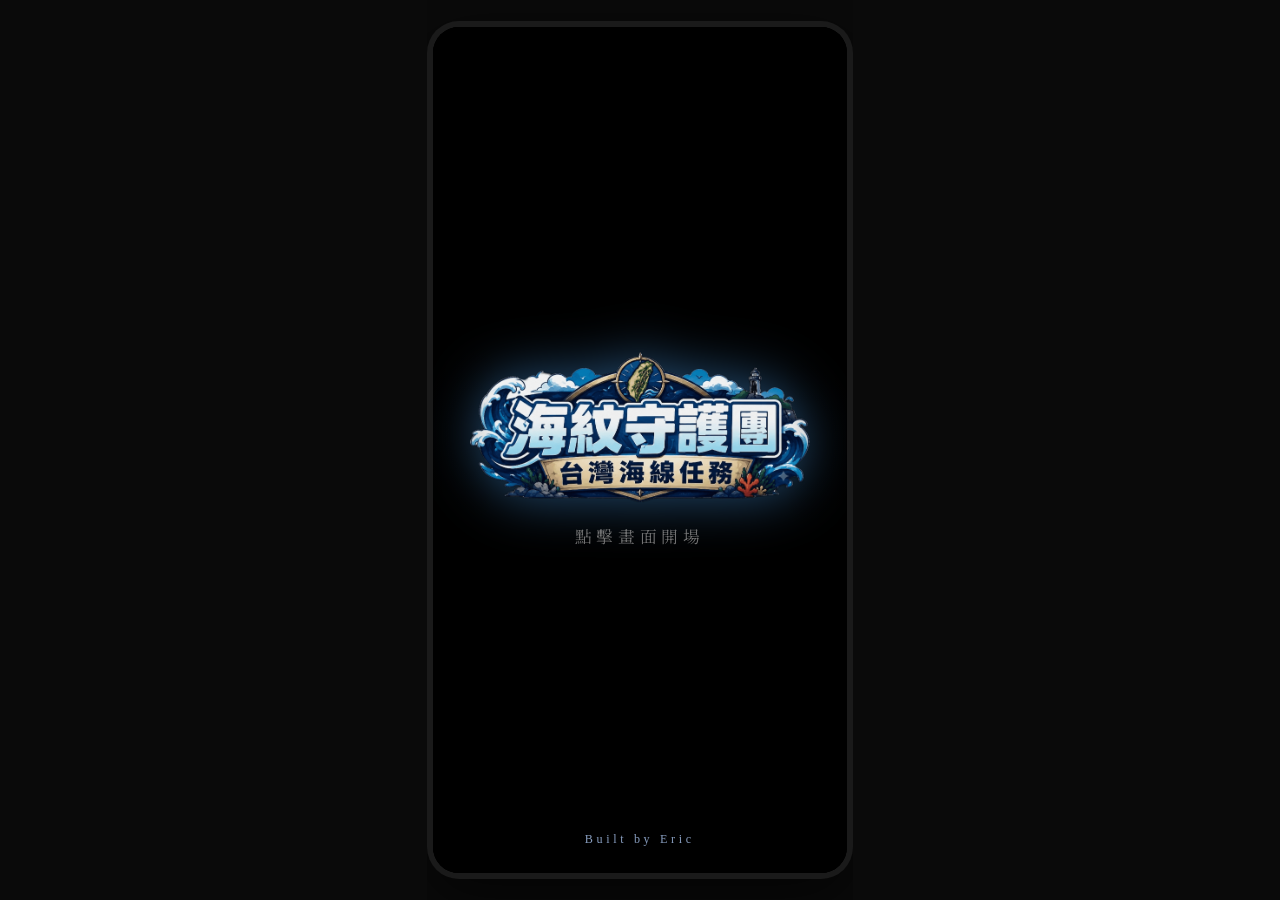
==== desktop.html @ b0315c2a "R4#8" ====
<!DOCTYPE html>
<html lang="zh-TW">
<head>
<meta charset="UTF-8">
<title>海紋守護團 台灣海線任務 - 桌面版</title>
<link rel="icon" href="data:,">
<style>
    html, body {
        margin: 0;
        height: 100%;
        background: #0a0a0a;
        display: flex;
        align-items: center;
        justify-content: center;
        overflow: hidden;
        font-family: "Microsoft JhengHei", "PingFang TC", sans-serif;
    }
    /* 外框：純裝飾用的邊框，跟縮放計算完全分開，不會裁切到內容 */
    #frame-border {
        padding: 6px;
        background: #1a1a1a;
        border-radius: 32px;
        box-shadow: 0 20px 60px rgba(0,0,0,0.6);
    }
    /* 真正裁切內容的容器：大小 = 設計尺寸 × 縮放倍率（由 JS 算出來寫進這裡） */
    #frame-outer {
        position: relative;
        overflow: hidden;
        border-radius: 26px;
        background: #000;
    }
    /* iframe 本身永遠鎖定在設計尺寸 436x892，內部看到的 CSS 像素永遠跟遊戲設計時一樣，
       不會因為畫面縮放而擠壓變形，排版永遠正確；縮放交給 transform 處理，
       transform 只是「視覺上」把整個畫面等比例縮小/放大，不影響內部佈局計算。 */
    #frame-outer iframe {
        display: block;
        width: 436px;
        height: 892px;
        border: 0;
        transform-origin: top left;
    }
</style>
</head>
<body>
    <div id="frame-border">
        <div id="frame-outer">
            <iframe id="frame-iframe" src="index.html?embedded=1" title="海紋守護團 台灣海線任務"></iframe>
        </div>
    </div>

    <script>
    (function () {
        /* ⚠️ 這是遊戲版面的「設計基準尺寸」，跟 index.html 的手機版排版是
           對應死的（目前 436x892）。如果之後調整遊戲的版面比例／改了
           style.css 裡跟版面尺寸相關的設定，這裡也要同步改，不然桌機
           展示版縮放出來的畫面比例會跟手機版對不上。 */
        var DESIGN_W = 436;
        var DESIGN_H = 892;
        var outer = document.getElementById('frame-outer');
        var iframe = document.getElementById('frame-iframe');

        function fit() {
            // 讓可用空間扣掉一點邊距，畫面不會頂到瀏覽器邊緣
            var availW = window.innerWidth * 0.94;
            var availH = window.innerHeight * 0.94;
            var scale = Math.min(availW / DESIGN_W, availH / DESIGN_H);

            iframe.style.transform = 'scale(' + scale + ')';
            outer.style.width = (DESIGN_W * scale) + 'px';
            outer.style.height = (DESIGN_H * scale) + 'px';
        }

        fit();
        window.addEventListener('resize', fit);
    })();
    </script>
</body>
</html>
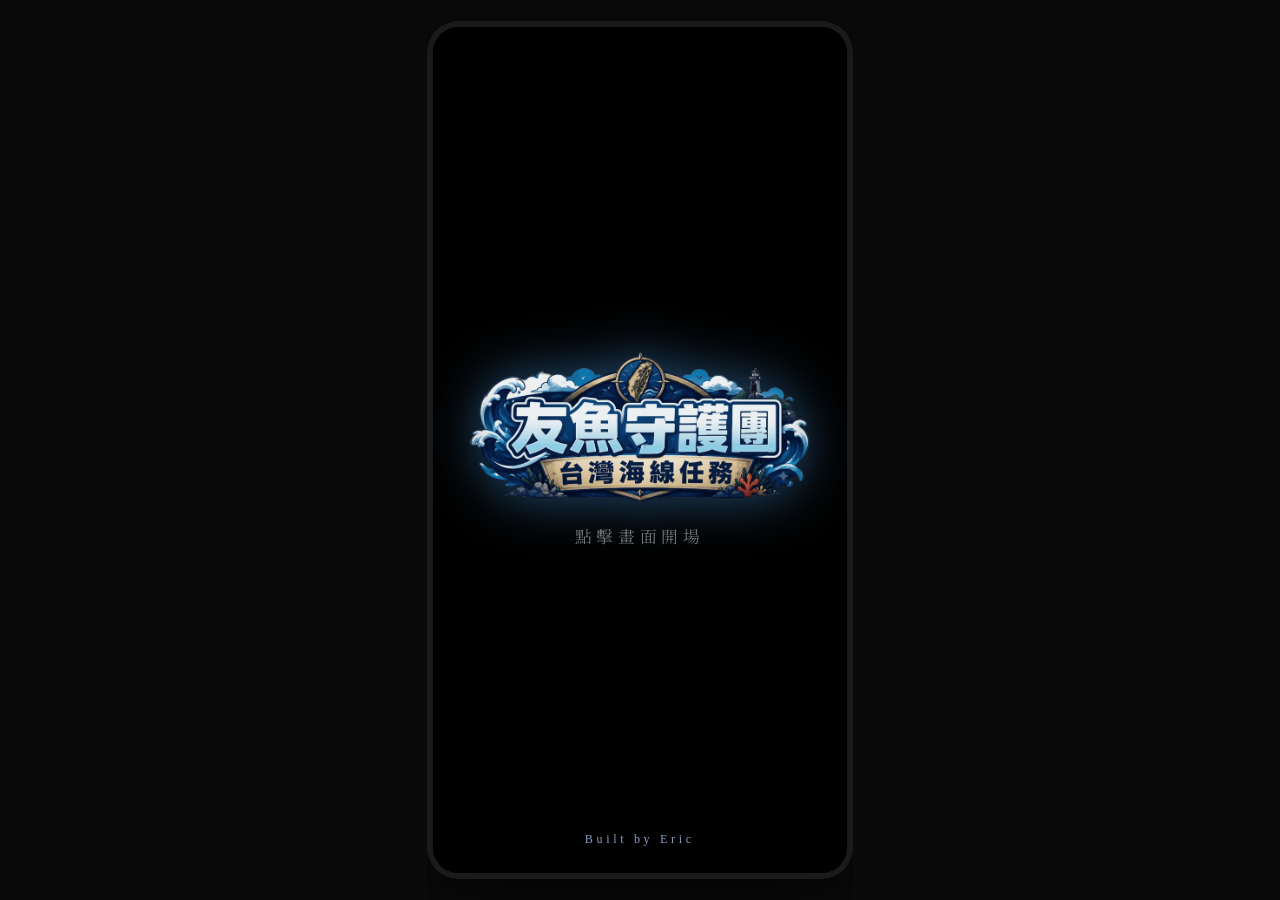
==== commit 7af9483e: "R5#2" ====
--- a/desktop.html
+++ b/desktop.html
@@ -2,7 +2,7 @@
 <html lang="zh-TW">
 <head>
 <meta charset="UTF-8">
-<title>海紋守護團 台灣海線任務 - 桌面版</title>
+<title>友魚守護團 台灣海線任務 - 桌面版</title>
 <link rel="icon" href="data:,">
 <style>
     html, body {
@@ -44,7 +44,7 @@
 <body>
     <div id="frame-border">
         <div id="frame-outer">
-            <iframe id="frame-iframe" src="index.html?embedded=1" title="海紋守護團 台灣海線任務"></iframe>
+            <iframe id="frame-iframe" src="index.html?embedded=1" title="友魚守護團 台灣海線任務"></iframe>
         </div>
     </div>
 
@@ -72,6 +72,25 @@
 
         fit();
         window.addEventListener('resize', fit);
+
+        /* ── 訊息轉發：desktop.html 這一層才是平台用 window.open() 真正開出來的
+           視窗，平台的 player_info／ack 訊息只會送到這裡，不會自動穿透進下面
+           的 iframe。反過來，iframe 裡的 index.html 送出的 ready／complete／
+           score／exit，也要從這裡轉發給平台，不能指望 iframe 自己直接跟平台
+           對話（iframe 的 window.opener 永遠是 null，跟外層視窗是分開的）。
+           兩個方向都要轉發，缺一邊就是這次遇到的「送得出去、但收不到玩家
+           資料」的問題。 */
+        window.addEventListener('message', function (event) {
+            const data = event.data;
+            if (!data) return;
+            if (data.source === 'culture-platform') {
+                // 平台 → desktop.html 這一層，轉發進 iframe 給真正的遊戲頁面
+                iframe.contentWindow.postMessage(data, '*');
+            } else if (data.source === 'culture-task' && window.opener) {
+                // iframe 裡的遊戲頁面 → desktop.html 這一層，轉發給平台
+                window.opener.postMessage(data, '*');
+            }
+        });
     })();
     </script>
 </body>
